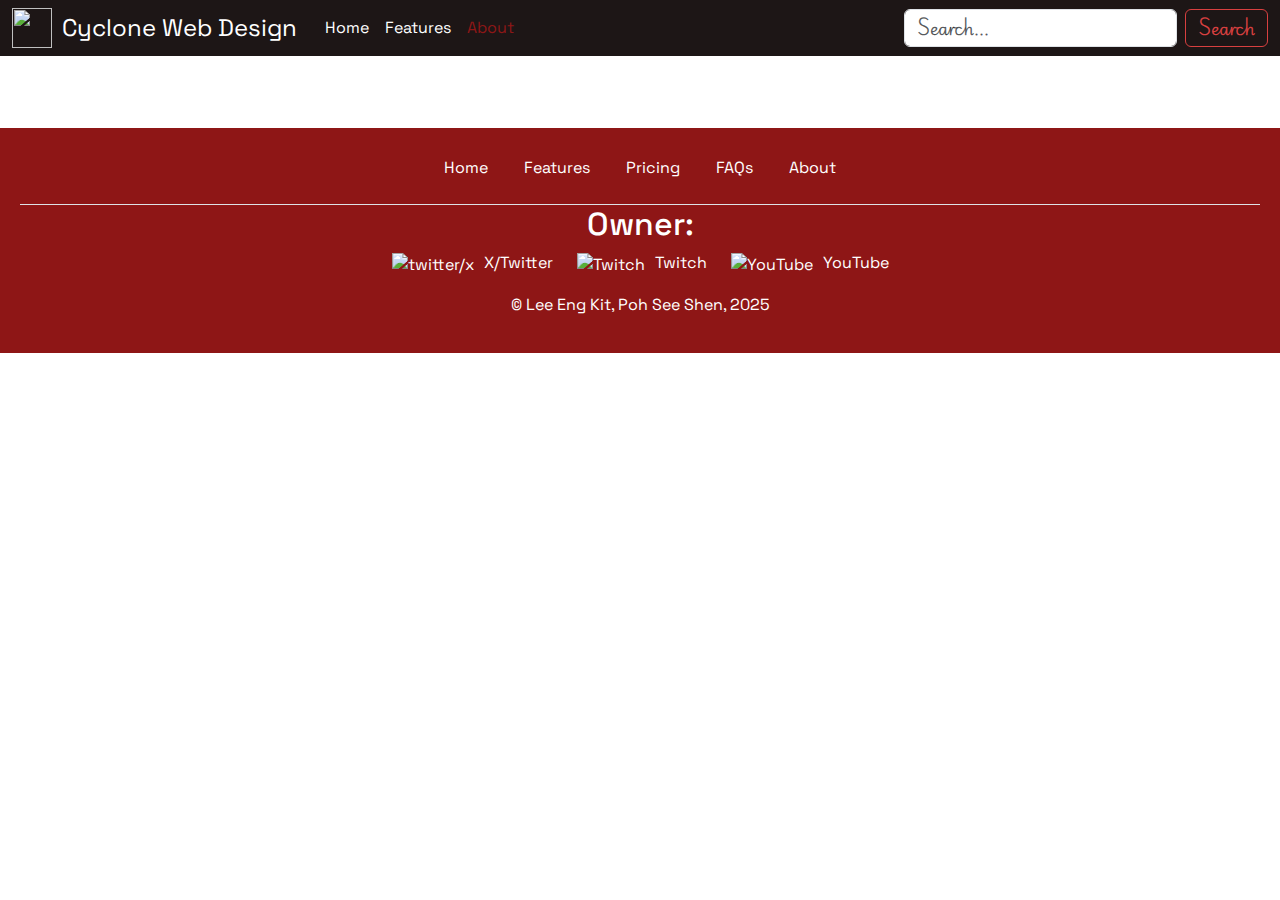
==== about.html @ 14534291 "Add files via upload" ====
<!DOCTYPE html>
<html lang="en">
<head>
    <meta charset="UTF-8">
    <meta name="viewport" content="width=device-width, initial-scale=1.0">
    <title>Document</title>
    <link rel="stylesheet" href="/styles.css">
    <link rel="preconnect" href="https://fonts.googleapis.com">
    <link rel="preconnect" href="https://fonts.gstatic.com" crossorigin>
    <link href="https://fonts.googleapis.com/css2?family=Playwrite+FR+Moderne&family=Space+Grotesk&display=swap" rel="stylesheet">
    <link href="https://cdn.jsdelivr.net/npm/bootstrap@5.3.3/dist/css/bootstrap.min.css" rel="stylesheet" integrity="sha384-QWTKZyjpPEjISv5WaRU9OFeRpok6YctnYmDr5pNlyT2bRjXh0JMhjY6hW+ALEwIH" crossorigin="anonymous">
</head>

<body>
    <!-- Header -->
    <nav class="navbar navbar-expand-lg custom_navbar">
        <div class="container-fluid" id="navbaritems">
            <img src="./image\360_F_300490211_Hd8Sv9eX2dLZWHHse0nVUqiUhwwk7PzE-removebg-preview (1).png" alt="" style="width: 40px; height: 40px;">
          <a class="nav fs-4" href="#" style="margin-left: 10px; text-decoration: none;">Cyclone Web Design</a>
          <button class="navbar-toggler" type="button" data-bs-toggle="collapse" data-bs-target="#navbarSupportedContent" aria-controls="navbarSupportedContent" aria-expanded="false" aria-label="Toggle navigation">
            <span class="navbar-toggler-icon"></span>
          </button>
          <div class="collapse navbar-collapse" id="navbarSupportedContent">
            <ul class="navbar-nav me-auto mb-2 mb-lg-0">
              <li class="nav-item">
                <a class="nav-link " href="./index.html"><span id="linkcss">Home</span></a>
              </li>
              <li class="nav-item">
                <a class="nav-link " href="./features.html"> <span id="linkcss">Features</span></a>
              </li>
              <li class="nav-item">
                <a class="nav-link active" aria-current="page" href="./about.html"><span id="linkcss">About</span></a>
              </li>
            </ul>
            <form class="d-flex" role="search">
              <input class="form-control me-2" type="search" placeholder="Search..." aria-label="Search">
              <button class="btn btn-outline-success" type="submit">Search</button>
            </form>
          </div>
        </div>
      </nav>

<br><br><br>

<!-- Footer -->
<div id="footerbar">
  <ul class="nav justify-content-center border-bottom pb-3 mb-3;">
    <li class="nav-item"><a href="#" class="nav-link px-2 text-body-secondary">Home</a></li>
    <li class="nav-item"><a href="#" class="nav-link px-2 text-body-secondary">Features</a></li>
    <li class="nav-item"><a href="#" class="nav-link px-2 text-body-secondary">Pricing</a></li>
    <li class="nav-item"><a href="#" class="nav-link px-2 text-body-secondary">FAQs</a></li>
    <li class="nav-item"><a href="#" class="nav-link px-2 text-body-secondary">About</a></li>
  </ul>
  <h2> Owner: </h2>
  <ul>
    <li><a href="https://x.com/SMii7Y"><img src="image/twitter.png" alt="twitter/x">X/Twitter</a></li>
    <li><a href="https://www.twitch.tv/SMii7Y"><img src="image/twitch.png" alt="Twitch">Twitch</a></li>
    <li><a href="https://www.youtube.com/@SMii7Y"><img src="image/youtube.png" alt="YouTube">YouTube</a></li>
</ul>
  <p>&copy; Lee Eng Kit, Poh See Shen, 2025</p>
</div>

    <script src="https://cdn.jsdelivr.net/npm/bootstrap@5.3.3/dist/js/bootstrap.bundle.min.js" integrity="sha384-YvpcrYf0tY3lHB60NNkmXc5s9fDVZLESaAA55NDzOxhy9GkcIdslK1eN7N6jIeHz" crossorigin="anonymous"></script>
</body>
</html>
---- styles.css ----
/* General Styles */
body {
    background-color: #EEEEEE;
    font-family: "Playwrite FR Moderne", serif !important;
}

/* Text */
.space-grotesk-0, .fs-4, .nav-link, #footerbar {
    font-family: "Space Grotesk", sans-serif !important;
}

.fs-4 {
    margin-left: 20px;
    margin-right: 20px;
    color: white !important;
}

/* Navbar Fix */
.navbar {
    background-color: #1D1616 !important;
}

.nav-link {
    color: white !important;
}

.nav-link.active, .nav-link:hover {
    color: #8E1616 !important;
}

.nav-link.active:hover {
    color: #D84040 !important;
}

/* Carousel */
.carousel-inner {
    width: 100%;
    height: 500px;
    object-fit: cover;
}

/* Buttons */
.btn-outline-success {
    border-color: #D84040 !important;
    color: #D84040 !important;
}

.btn-outline-success:hover {
    background-color: #D84040 !important;
    color: white !important;
}

/* Footer Fix */
#footerbar {
    background-color: #8E1616 !important;
    color: white !important;
    padding: 20px;
    text-align: center;
}

#footerbar img {
    width: 20px;
    margin-right: 10px;
}

#footerbar ul {
    list-style: none;
    padding: 0;
}

#footerbar ul li {
    display: inline;
    margin: 0 10px;
}

#footerbar ul li a {
    color: white !important;
    text-decoration: none;
}

#footerbar .nav-link {
    color: white !important;
}

#footerbar .nav-link:hover {
    color: #D84040 !important;
}
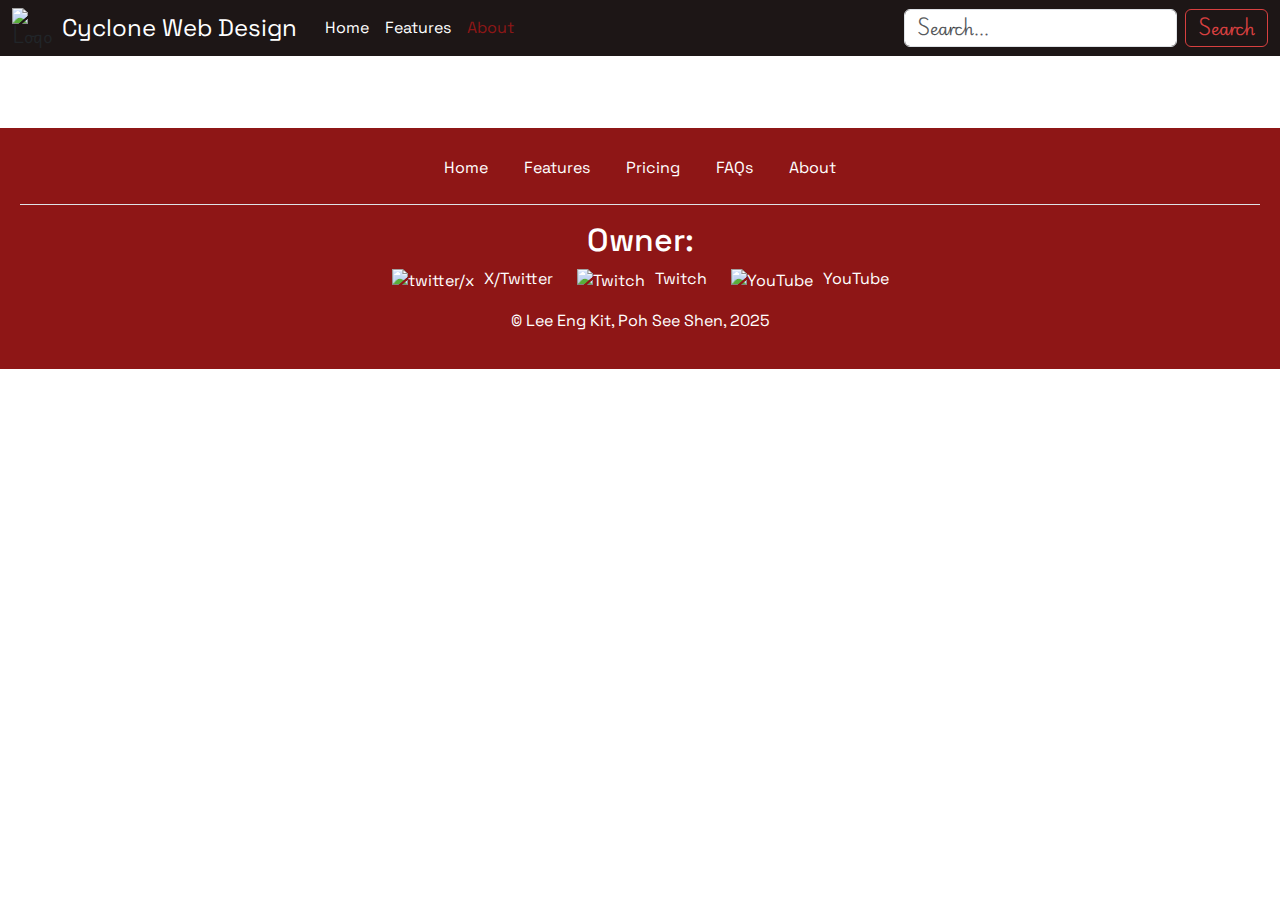
==== commit 7f123a73: "Update about.html" ====
--- a/about.html
+++ b/about.html
@@ -3,19 +3,19 @@
 <head>
     <meta charset="UTF-8">
     <meta name="viewport" content="width=device-width, initial-scale=1.0">
-    <title>Document</title>
-    <link rel="stylesheet" href="/styles.css">
+    <title>About Us</title>
+    <link rel="stylesheet" href="styles.css">
     <link rel="preconnect" href="https://fonts.googleapis.com">
     <link rel="preconnect" href="https://fonts.gstatic.com" crossorigin>
     <link href="https://fonts.googleapis.com/css2?family=Playwrite+FR+Moderne&family=Space+Grotesk&display=swap" rel="stylesheet">
-    <link href="https://cdn.jsdelivr.net/npm/bootstrap@5.3.3/dist/css/bootstrap.min.css" rel="stylesheet" integrity="sha384-QWTKZyjpPEjISv5WaRU9OFeRpok6YctnYmDr5pNlyT2bRjXh0JMhjY6hW+ALEwIH" crossorigin="anonymous">
+    <link href="https://cdn.jsdelivr.net/npm/bootstrap@5.3.3/dist/css/bootstrap.min.css" rel="stylesheet">
 </head>
 
 <body>
     <!-- Header -->
     <nav class="navbar navbar-expand-lg custom_navbar">
         <div class="container-fluid" id="navbaritems">
-            <img src="./image\360_F_300490211_Hd8Sv9eX2dLZWHHse0nVUqiUhwwk7PzE-removebg-preview (1).png" alt="" style="width: 40px; height: 40px;">
+            <img src="./image/360_F_300490211_Hd8Sv9eX2dLZWHHse0nVUqiUhwwk7PzE-removebg-preview.png" alt="Logo" style="width: 40px; height: 40px;">
           <a class="nav fs-4" href="#" style="margin-left: 10px; text-decoration: none;">Cyclone Web Design</a>
           <button class="navbar-toggler" type="button" data-bs-toggle="collapse" data-bs-target="#navbarSupportedContent" aria-controls="navbarSupportedContent" aria-expanded="false" aria-label="Toggle navigation">
             <span class="navbar-toggler-icon"></span>
@@ -23,13 +23,13 @@
           <div class="collapse navbar-collapse" id="navbarSupportedContent">
             <ul class="navbar-nav me-auto mb-2 mb-lg-0">
               <li class="nav-item">
-                <a class="nav-link " href="./index.html"><span id="linkcss">Home</span></a>
+                <a class="nav-link" href="index.html"><span id="linkcss">Home</span></a>
               </li>
               <li class="nav-item">
-                <a class="nav-link " href="./features.html"> <span id="linkcss">Features</span></a>
+                <a class="nav-link" href="features.html"> <span id="linkcss">Features</span></a>
               </li>
               <li class="nav-item">
-                <a class="nav-link active" aria-current="page" href="./about.html"><span id="linkcss">About</span></a>
+                <a class="nav-link active" aria-current="page" href="about.html"><span id="linkcss">About</span></a>
               </li>
             </ul>
             <form class="d-flex" role="search">
@@ -44,7 +44,7 @@
 
 <!-- Footer -->
 <div id="footerbar">
-  <ul class="nav justify-content-center border-bottom pb-3 mb-3;">
+  <ul class="nav justify-content-center border-bottom pb-3 mb-3">
     <li class="nav-item"><a href="#" class="nav-link px-2 text-body-secondary">Home</a></li>
     <li class="nav-item"><a href="#" class="nav-link px-2 text-body-secondary">Features</a></li>
     <li class="nav-item"><a href="#" class="nav-link px-2 text-body-secondary">Pricing</a></li>
@@ -53,13 +53,13 @@
   </ul>
   <h2> Owner: </h2>
   <ul>
-    <li><a href="https://x.com/SMii7Y"><img src="image/twitter.png" alt="twitter/x">X/Twitter</a></li>
-    <li><a href="https://www.twitch.tv/SMii7Y"><img src="image/twitch.png" alt="Twitch">Twitch</a></li>
-    <li><a href="https://www.youtube.com/@SMii7Y"><img src="image/youtube.png" alt="YouTube">YouTube</a></li>
+    <li><a href="https://x.com/SMii7Y"><img src="./image/twitter.png" alt="twitter/x">X/Twitter</a></li>
+    <li><a href="https://www.twitch.tv/SMii7Y"><img src="./image/twitch.png" alt="Twitch">Twitch</a></li>
+    <li><a href="https://www.youtube.com/@SMii7Y"><img src="./image/youtube.png" alt="YouTube">YouTube</a></li>
 </ul>
   <p>&copy; Lee Eng Kit, Poh See Shen, 2025</p>
 </div>
 
-    <script src="https://cdn.jsdelivr.net/npm/bootstrap@5.3.3/dist/js/bootstrap.bundle.min.js" integrity="sha384-YvpcrYf0tY3lHB60NNkmXc5s9fDVZLESaAA55NDzOxhy9GkcIdslK1eN7N6jIeHz" crossorigin="anonymous"></script>
+    <script src="https://cdn.jsdelivr.net/npm/bootstrap@5.3.3/dist/js/bootstrap.bundle.min.js"></script>
 </body>
 </html>
--- a/styles.css
+++ b/styles.css
@@ -4,7 +4,7 @@
     font-family: "Playwrite FR Moderne", serif !important;
 }
 
-/* Text */
+/* Text Styles */
 .space-grotesk-0, .fs-4, .nav-link, #footerbar {
     font-family: "Space Grotesk", sans-serif !important;
 }
@@ -15,7 +15,7 @@
     color: white !important;
 }
 
-/* Navbar Fix */
+/* Navbar Styling */
 .navbar {
     background-color: #1D1616 !important;
 }
@@ -32,14 +32,14 @@
     color: #D84040 !important;
 }
 
-/* Carousel */
-.carousel-inner {
+/* Carousel Fix */
+.carousel-inner img {
     width: 100%;
-    height: 500px;
+    height: auto;
     object-fit: cover;
 }
 
-/* Buttons */
+/* Button Styling */
 .btn-outline-success {
     border-color: #D84040 !important;
     color: #D84040 !important;
@@ -50,7 +50,7 @@
     color: white !important;
 }
 
-/* Footer Fix */
+/* Footer Styling */
 #footerbar {
     background-color: #8E1616 !important;
     color: white !important;
